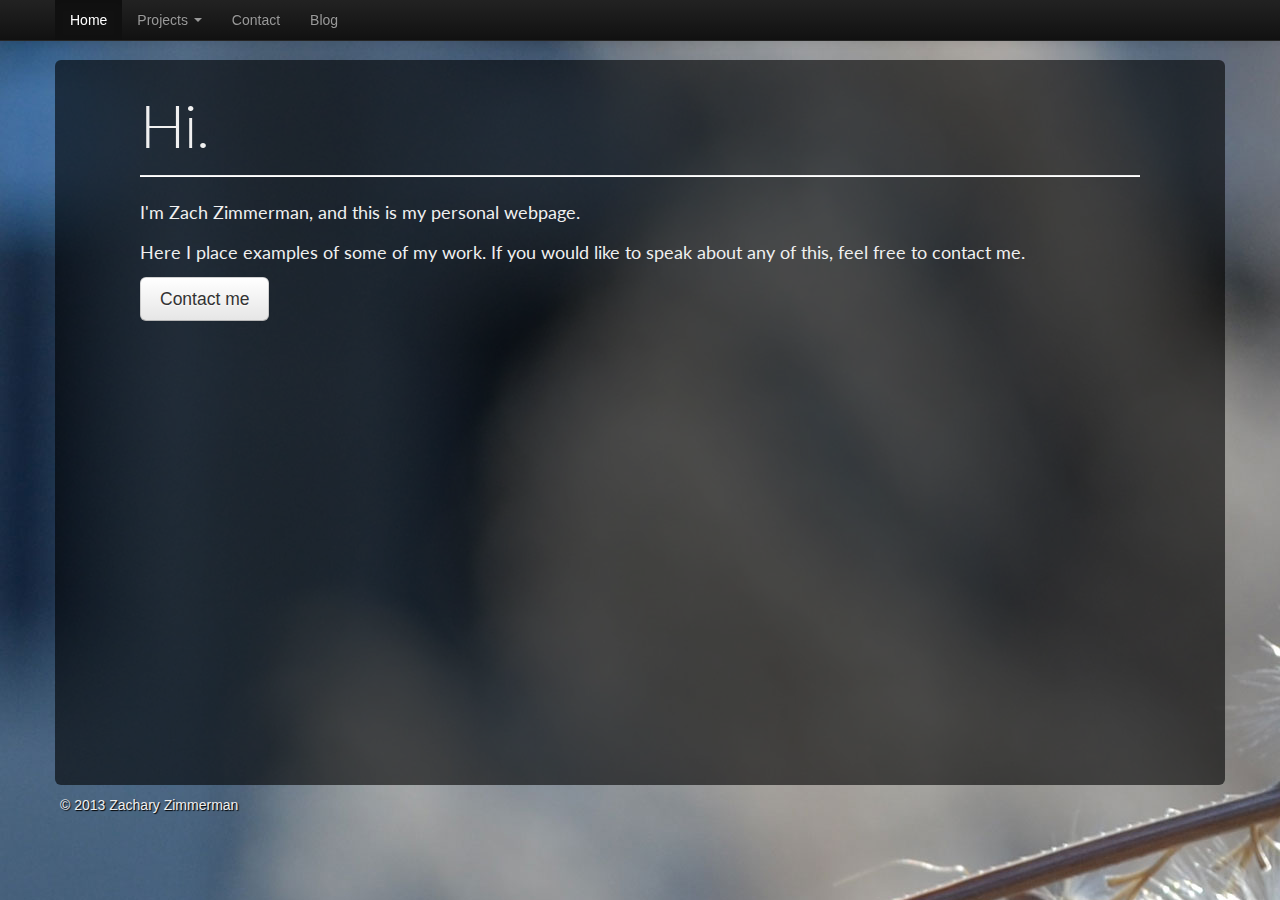
==== website/index.html @ 6da277e7 "Removed old design from master branch. Moved the contents of dev/ (the new design) in its place. The" ====
<!DOCTYPE html>
<!--[if lt IE 7]>      <html class="no-js lt-ie9 lt-ie8 lt-ie7"> <![endif]-->
<!--[if IE 7]>         <html class="no-js lt-ie9 lt-ie8"> <![endif]-->
<!--[if IE 8]>         <html class="no-js lt-ie9"> <![endif]-->
<!--[if gt IE 8]><!--> <html class="no-js"> <!--<![endif]-->
    <head>
        <meta charset="utf-8">
        <meta http-equiv="X-UA-Compatible" content="IE=edge,chrome=1">
        <title>Zachary Zimmerman</title>
        <meta name="description" content="">
        <meta name="viewport" content="width=device-width">
        <link href='http://fonts.googleapis.com/css?family=Lato:300,400' rel='stylesheet' type='text/css'>
        <link rel="stylesheet" href="css/bootstrap.css">
        <link rel="stylesheet" href="css/main.css">
        <style>
            body {
                padding-top: 60px;
                padding-bottom: 40px;
            }
        </style>
        <link rel="stylesheet" href="css/bootstrap-responsive.min.css">

        <script src="js/vendor/modernizr-2.6.2-respond-1.1.0.min.js"></script>
    </head>
    <body>
        <!--[if lt IE 7]>
            <p class="chromeframe">You are using an <strong>outdated</strong> browser. Please <a href="http://browsehappy.com/">upgrade your browser</a> or <a href="http://www.google.com/chromeframe/?redirect=true">activate Google Chrome Frame</a> to improve your experience.</p>
        <![endif]-->

        <!-- This code is taken from http://twitter.github.com/bootstrap/examples/hero.html -->

        <div class="navbar navbar-inverse navbar-fixed-top">
            <div class="navbar-inner">
                <div class="container">
                    <a class="btn btn-navbar" data-toggle="collapse" data-target=".nav-collapse">
                        <span class="icon-bar"></span>
                        <span class="icon-bar"></span>
                        <span class="icon-bar"></span>
                    </a>
                    <div class="nav-collapse collapse">
                        <ul class="nav">
                            <li class="active"><a href="index.html">Home</a></li>
                            <li class="dropdown">
                                <a href="#" class="dropdown-toggle" data-toggle="dropdown">Projects <b class="caret"></b></a>
                                <ul class="dropdown-menu">
                                    <li><a href="ambientTrust.html">Ambient Trust</a></li>
                                    <li><a href="netTrust.html">Net Trust</a></li>
                                    <li><a href="dewey.html">Dewey</a></li>
                                    <li><a href="fluency.html">Fluency</a></li>
                                </ul>
                            </li>
                            <li><a href="contact.html">Contact</a></li>
                            <li><a href="http://zachzimm.com/blog/">Blog</a></li>
                        </ul>
                    </div><!--/.nav-collapse -->
                </div>
            </div>
        </div>

        <div class="container">

            <!-- Main hero unit for a primary marketing message or call to action -->
            <div class="hero-unit">
                <h1>Hi.</h1>
                <hr/>
                <p>I'm Zach Zimmerman, and this is my personal webpage.</p>
                <p>Here I place examples of some of my work. If you would like to speak about any of this, feel free to contact me.</p>
                <a href="contact.html" class="btn btn-large">Contact me</a>
            </div>

            <div id="footer">
                &copy; 2013 Zachary Zimmerman
            </div>

        </div> <!-- /container -->

        <script src="//ajax.googleapis.com/ajax/libs/jquery/1.9.0/jquery.min.js"></script>
        <script>window.jQuery || document.write('<script src="js/vendor/jquery-1.9.0.min.js"><\/script>')</script>

        <script src="js/vendor/bootstrap.min.js"></script>

        <script src="js/main.js"></script>

        <script>
            var _gaq=[['_setAccount','UA-6331853-2'],['_trackPageview']];
            (function(d,t){var g=d.createElement(t),s=d.getElementsByTagName(t)[0];
            g.src=('https:'==location.protocol?'//ssl':'//www')+'.google-analytics.com/ga.js';
            s.parentNode.insertBefore(g,s)}(document,'script'));
        </script>
    </body>
</html>
---- website/css/main.css ----
/* ==========================================================================
   Author's custom styles
   ========================================================================== */
body
{
  background-image: url('../img/reston_winter1.jpg');
  background-repeat:no-repeat;
  background-attachment:fixed;
  
}
.overviewContainer {
  margin-top: 10px;
  width: 100%;
  float: left;
}

.overviewLeft {
  width: 50%;
  float: left;
}
.overviewRight {
  width: 50%;
  float: left;
}

.overviewRight img {
  float: right;
}

.overviewTable {
  font-size: 14px;
  color: rgb(225, 225, 225);
}

.overviewTable th {
  border-right: 1px solid #dddddd;
  width: 1px;
  white-space: nowrap;
  font-weight: 600;
}
.overviewTable .topRow {
  border-top: 0px;
}

.projectDescription {
  margin-top: 10px;
  font-size: 14px;
  color: rgb
}

#footer {
  margin-left: 5px;
  text-shadow: 1px 1px 1px #000;
}

.contactFormInput {
  width: 350px;
}
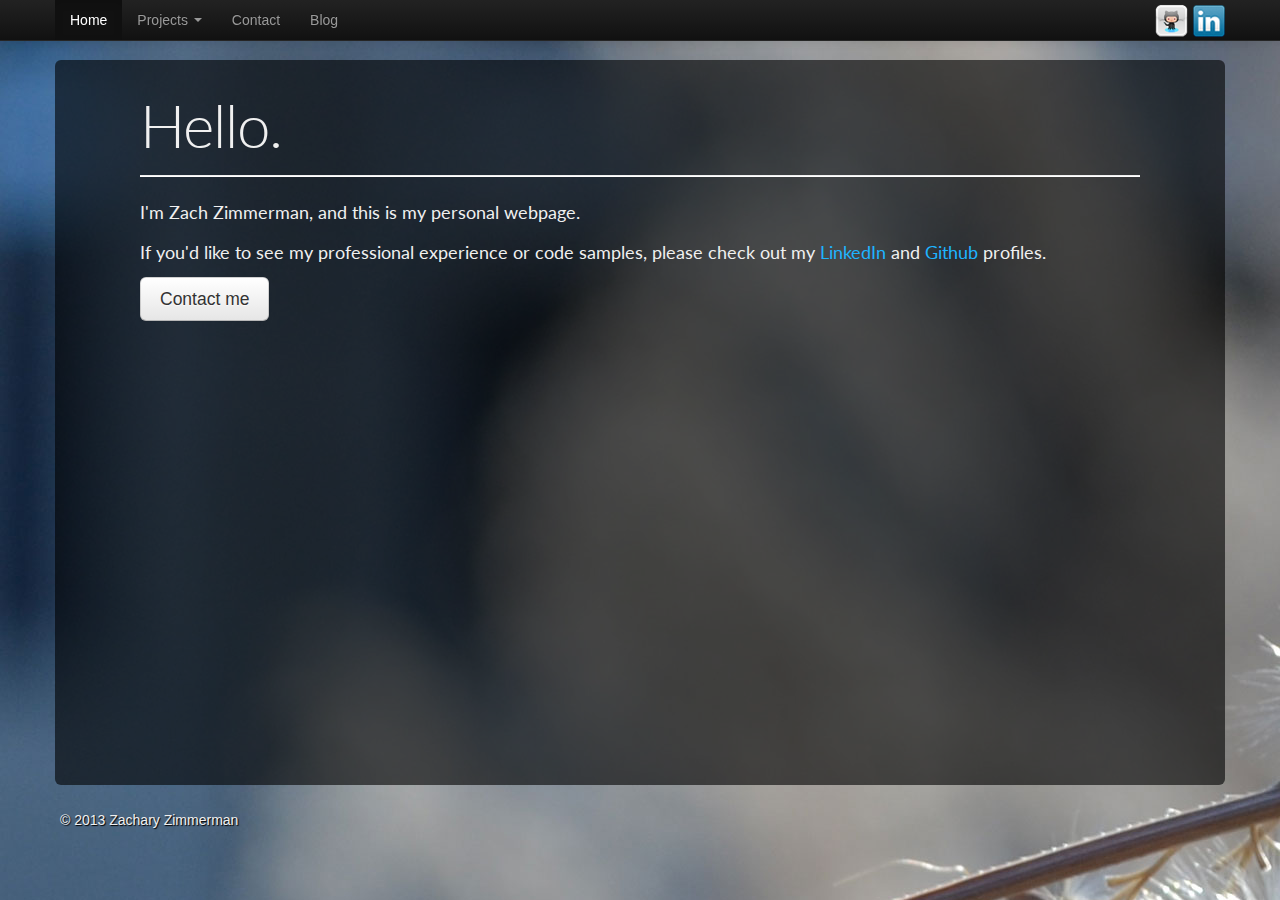
==== commit bb2ccc8e: "Adding social media icons to all pages (Linkedin and Github)" ====
--- a/website/index.html
+++ b/website/index.html
@@ -52,6 +52,10 @@
                             <li><a href="contact.html">Contact</a></li>
                             <li><a href="http://zachzimm.com/blog/">Blog</a></li>
                         </ul>
+						<div class="social-icons">
+							<a href="http://github.com/zschallz/"><img src="images/github-35x35.png" alt="Github"/></a>
+							<a href="http://www.linkedin.com/in/zachnzimmerman/"><img src="images/linkedin-32x32.png" alt="LinkedIn"/></a>
+						</div>
                     </div><!--/.nav-collapse -->
                 </div>
             </div>
@@ -61,16 +65,17 @@
 
             <!-- Main hero unit for a primary marketing message or call to action -->
             <div class="hero-unit">
-                <h1>Hi.</h1>
+                <h1>Hello.</h1>
                 <hr/>
                 <p>I'm Zach Zimmerman, and this is my personal webpage.</p>
-                <p>Here I place examples of some of my work. If you would like to speak about any of this, feel free to contact me.</p>
+                <p>If you'd like to see my professional experience or code samples, please check out my <a href="http://www.linkedin.com/in/zachnzimmerman/">LinkedIn</a> and <a href="http://github.com/zschallz/">Github</a> profiles.</p>		
                 <a href="contact.html" class="btn btn-large">Contact me</a>
+				<br/>
             </div>
 
             <div id="footer">
-                &copy; 2013 Zachary Zimmerman
-            </div>
+                <div class="copyrightText">&copy; 2013 Zachary Zimmerman</div>
+			</div>
 
         </div> <!-- /container -->
 
--- a/website/css/main.css
+++ b/website/css/main.css
@@ -52,11 +52,21 @@
 
 #footer {
   margin-left: 5px;
+  margin-top: 10px;
   text-shadow: 1px 1px 1px #000;
 }
 
 .contactFormInput {
   width: 350px;
+}
+
+.social-icons {
+	float: right;
+	margin-top: 3px;
+}
+.copyrightText {
+	float: left;
+	margin-top: 15px;
 }
 
 
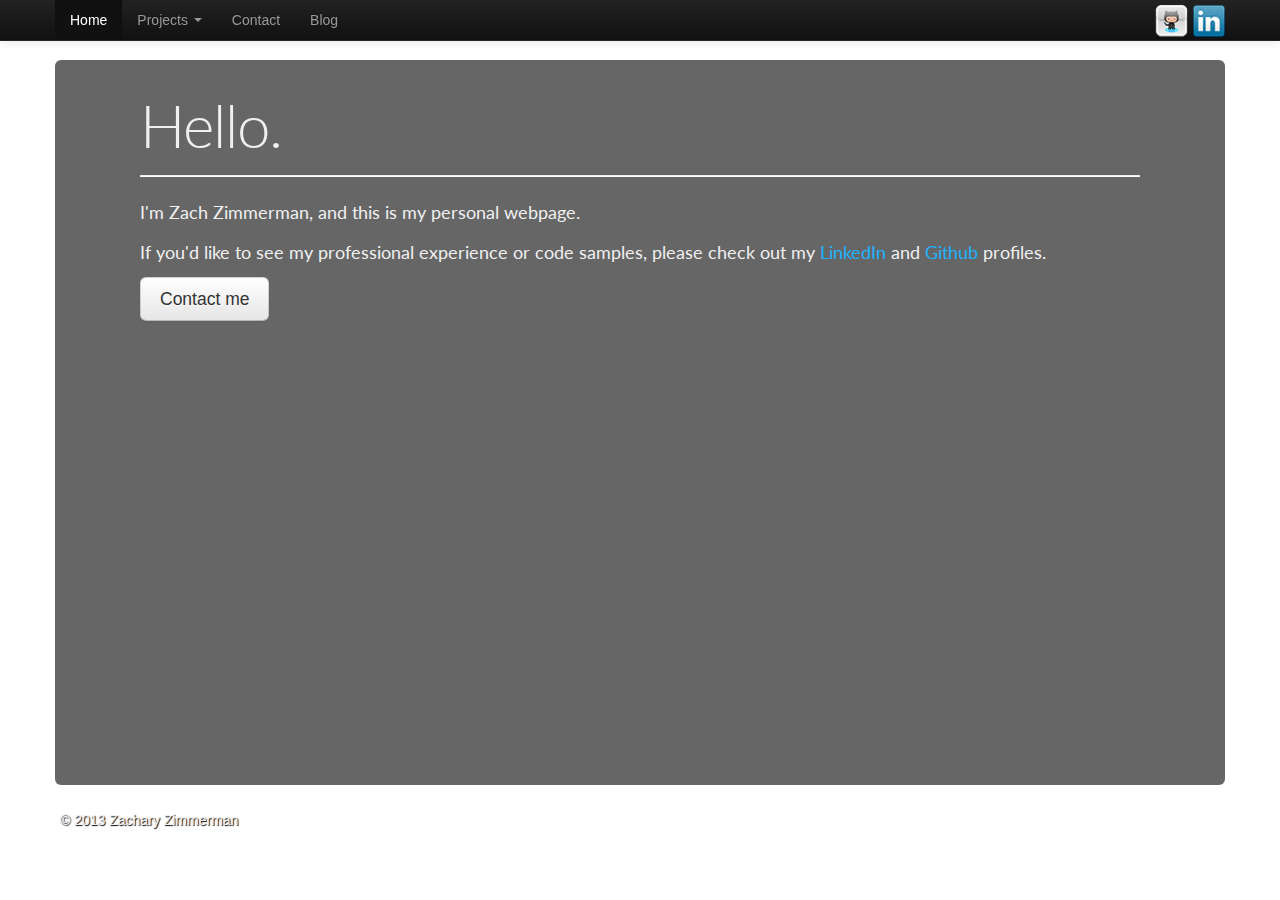
==== commit 9565af2f: "Fixing social media icon indentation." ====
--- a/website/index.html
+++ b/website/index.html
@@ -9,9 +9,9 @@
         <title>Zachary Zimmerman</title>
         <meta name="description" content="">
         <meta name="viewport" content="width=device-width">
+<link rel="stylesheet" href="css/main.css">
         <link href='http://fonts.googleapis.com/css?family=Lato:300,400' rel='stylesheet' type='text/css'>
         <link rel="stylesheet" href="css/bootstrap.css">
-        <link rel="stylesheet" href="css/main.css">
         <style>
             body {
                 padding-top: 60px;
@@ -52,7 +52,7 @@
                             <li><a href="contact.html">Contact</a></li>
                             <li><a href="http://zachzimm.com/blog/">Blog</a></li>
                         </ul>
-						<div class="social-icons">
+						<div style="float: right; margin-top:3px">
 							<a href="http://github.com/zschallz/"><img src="images/github-35x35.png" alt="Github"/></a>
 							<a href="http://www.linkedin.com/in/zachnzimmerman/"><img src="images/linkedin-32x32.png" alt="LinkedIn"/></a>
 						</div>
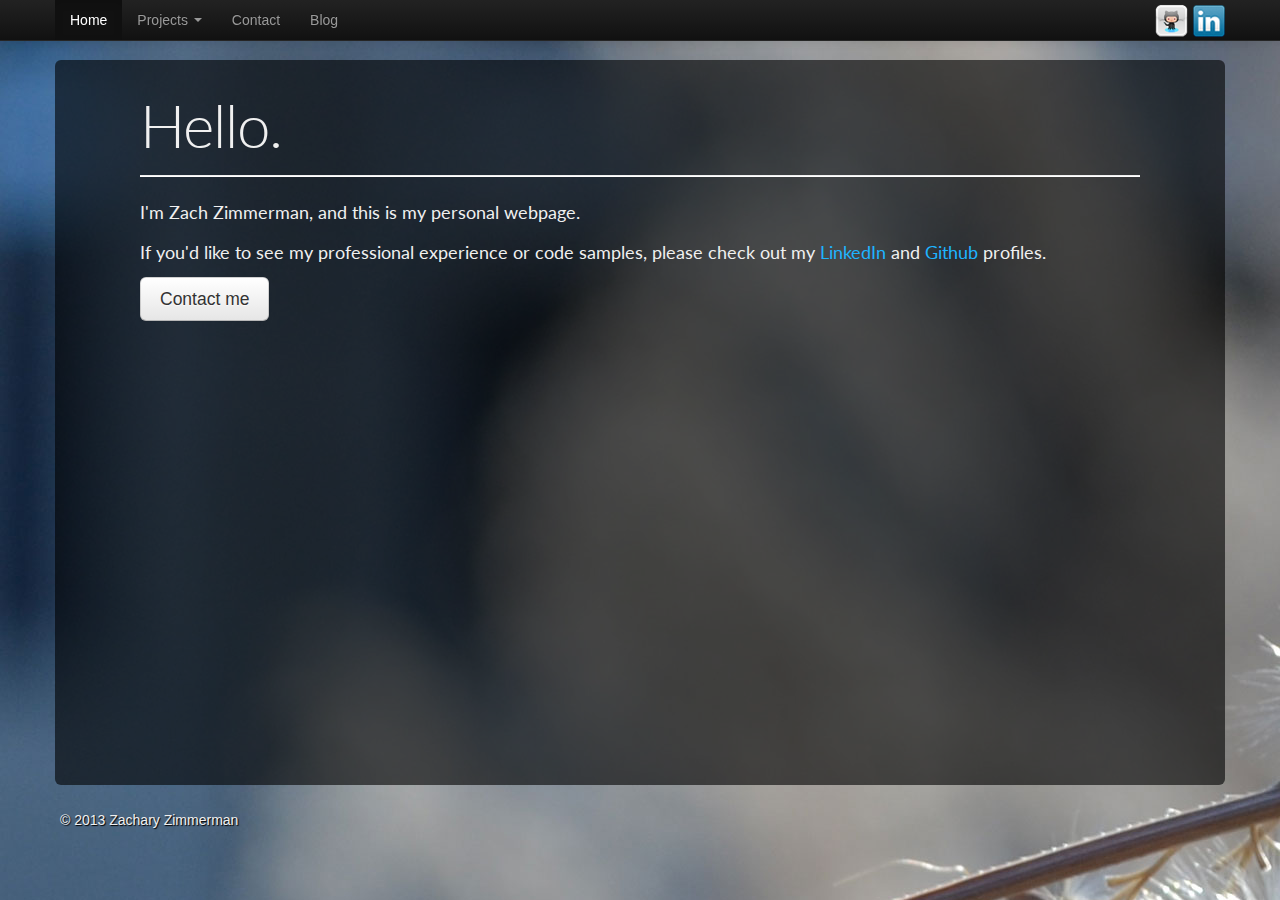
==== commit 2eeca558: "Added proper google analytics and fixed blog links" ====
--- a/website/index.html
+++ b/website/index.html
@@ -4,14 +4,23 @@
 <!--[if IE 8]>         <html class="no-js lt-ie9"> <![endif]-->
 <!--[if gt IE 8]><!--> <html class="no-js"> <!--<![endif]-->
     <head>
+        <!-- Global site tag (gtag.js) - Google Analytics -->
+        <script async src="https://www.googletagmanager.com/gtag/js?id=UA-6331853-1"></script>
+        <script>
+          window.dataLayer = window.dataLayer || [];
+          function gtag(){dataLayer.push(arguments);}
+          gtag('js', new Date());
+
+          gtag('config', 'UA-6331853-1');
+        </script>
         <meta charset="utf-8">
         <meta http-equiv="X-UA-Compatible" content="IE=edge,chrome=1">
         <title>Zachary Zimmerman</title>
         <meta name="description" content="">
         <meta name="viewport" content="width=device-width">
-<link rel="stylesheet" href="css/main.css">
         <link href='http://fonts.googleapis.com/css?family=Lato:300,400' rel='stylesheet' type='text/css'>
         <link rel="stylesheet" href="css/bootstrap.css">
+        <link rel="stylesheet" href="css/main.css">
         <style>
             body {
                 padding-top: 60px;
@@ -50,7 +59,7 @@
                                 </ul>
                             </li>
                             <li><a href="contact.html">Contact</a></li>
-                            <li><a href="http://zachzimm.com/blog/">Blog</a></li>
+                            <li><a href="blog/">Blog</a></li>
                         </ul>
 						<div style="float: right; margin-top:3px">
 							<a href="http://github.com/zschallz/"><img src="images/github-35x35.png" alt="Github"/></a>
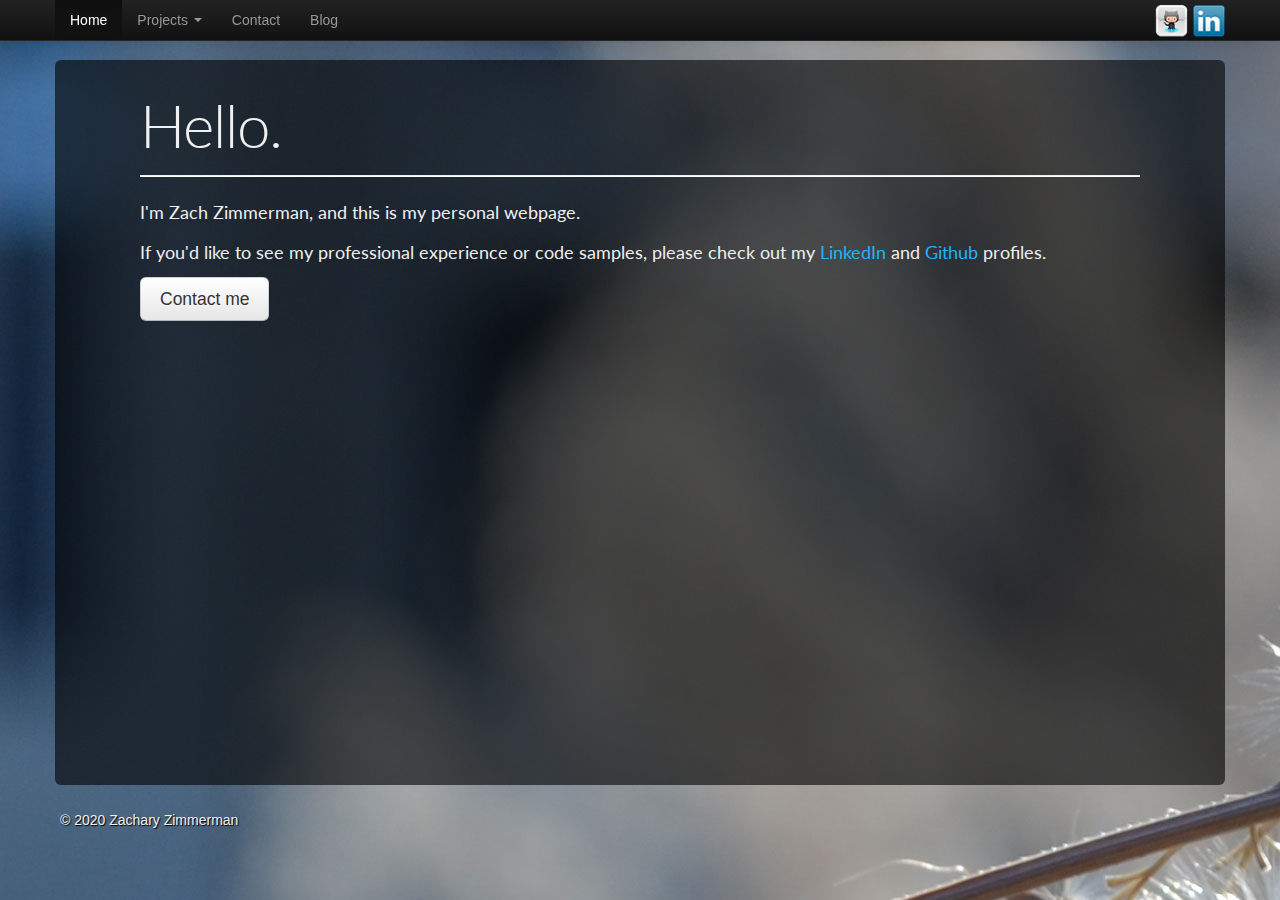
==== commit b27b25b7: "update copyright year" ====
--- a/website/index.html
+++ b/website/index.html
@@ -18,7 +18,7 @@
         <title>Zachary Zimmerman</title>
         <meta name="description" content="">
         <meta name="viewport" content="width=device-width">
-        <link href='http://fonts.googleapis.com/css?family=Lato:300,400' rel='stylesheet' type='text/css'>
+        <link href='https://fonts.googleapis.com/css?family=Lato:300,400' rel='stylesheet' type='text/css'>
         <link rel="stylesheet" href="css/bootstrap.css">
         <link rel="stylesheet" href="css/main.css">
         <style>
@@ -33,10 +33,10 @@
     </head>
     <body>
         <!--[if lt IE 7]>
-            <p class="chromeframe">You are using an <strong>outdated</strong> browser. Please <a href="http://browsehappy.com/">upgrade your browser</a> or <a href="http://www.google.com/chromeframe/?redirect=true">activate Google Chrome Frame</a> to improve your experience.</p>
+            <p class="chromeframe">You are using an <strong>outdated</strong> browser. Please <a href="https://browsehappy.com/">upgrade your browser</a> or <a href="https://www.google.com/chromeframe/?redirect=true">activate Google Chrome Frame</a> to improve your experience.</p>
         <![endif]-->
 
-        <!-- This code is taken from http://twitter.github.com/bootstrap/examples/hero.html -->
+        <!-- This code is taken from https://twitter.github.com/bootstrap/examples/hero.html -->
 
         <div class="navbar navbar-inverse navbar-fixed-top">
             <div class="navbar-inner">
@@ -62,8 +62,8 @@
                             <li><a href="blog/">Blog</a></li>
                         </ul>
 						<div style="float: right; margin-top:3px">
-							<a href="http://github.com/zschallz/"><img src="images/github-35x35.png" alt="Github"/></a>
-							<a href="http://www.linkedin.com/in/zachnzimmerman/"><img src="images/linkedin-32x32.png" alt="LinkedIn"/></a>
+							<a href="https://github.com/zschallz/"><img src="images/github-35x35.png" alt="Github"/></a>
+							<a href="https://www.linkedin.com/in/zachnzimmerman/"><img src="images/linkedin-32x32.png" alt="LinkedIn"/></a>
 						</div>
                     </div><!--/.nav-collapse -->
                 </div>
@@ -72,18 +72,17 @@
 
         <div class="container">
 
-            <!-- Main hero unit for a primary marketing message or call to action -->
             <div class="hero-unit">
                 <h1>Hello.</h1>
                 <hr/>
                 <p>I'm Zach Zimmerman, and this is my personal webpage.</p>
-                <p>If you'd like to see my professional experience or code samples, please check out my <a href="http://www.linkedin.com/in/zachnzimmerman/">LinkedIn</a> and <a href="http://github.com/zschallz/">Github</a> profiles.</p>		
+                <p>If you'd like to see my professional experience or code samples, please check out my <a href="https://www.linkedin.com/in/zachnzimmerman/">LinkedIn</a> and <a href="https://github.com/zschallz/">Github</a> profiles.</p>		
                 <a href="contact.html" class="btn btn-large">Contact me</a>
 				<br/>
             </div>
 
             <div id="footer">
-                <div class="copyrightText">&copy; 2013 Zachary Zimmerman</div>
+                <div class="copyrightText">&copy; 2020 Zachary Zimmerman</div>
 			</div>
 
         </div> <!-- /container -->
